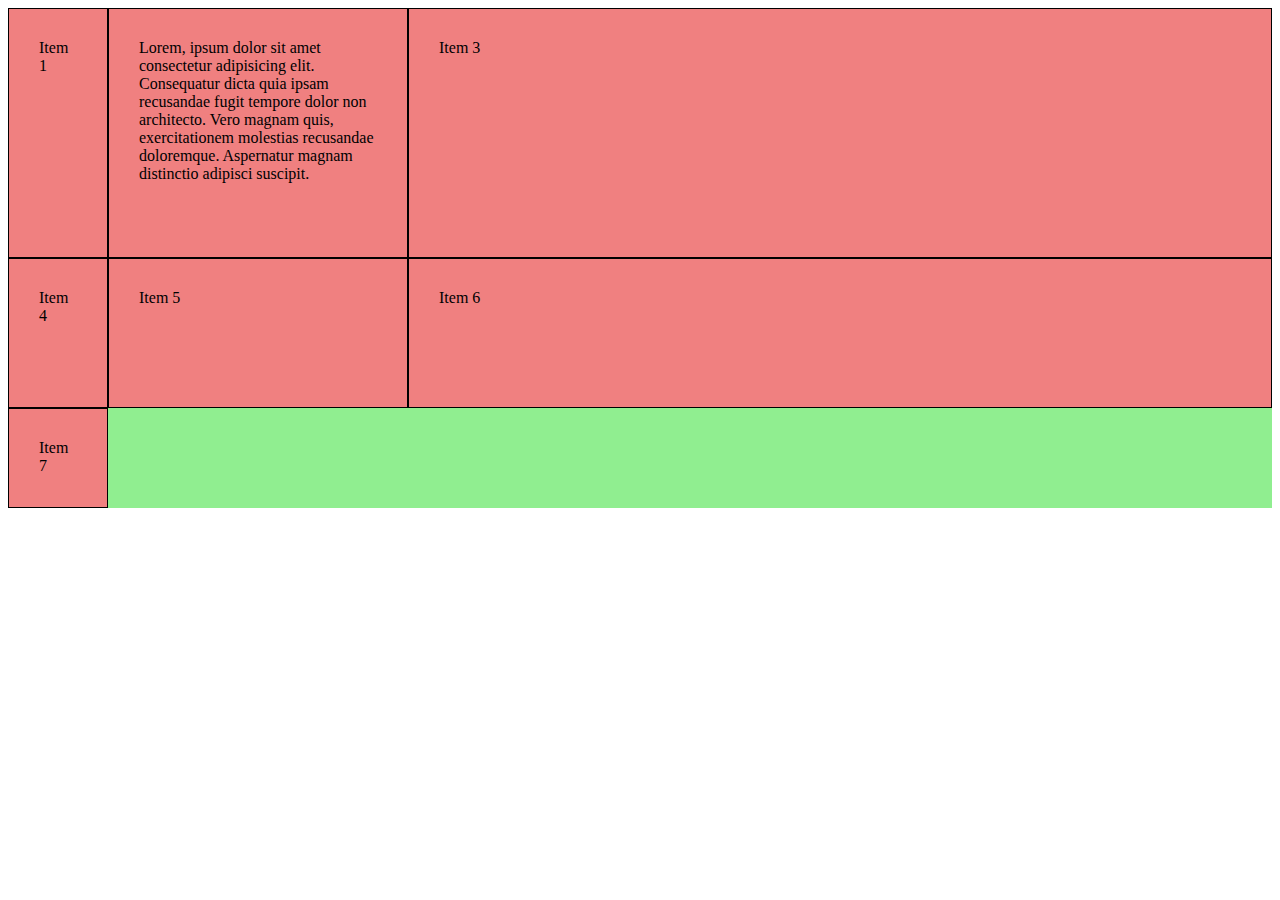
==== css-grid/index.html @ 718fb4bc "Added cssgrid folder w/ project" ====
<!DOCTYPE html>
<html lang="en">
<head>
    <meta charset="UTF-8">
    <meta name="viewport" content="width=device-width, initial-scale=1.0">
    <meta http-equiv="X-UA-Compatible" content="ie=edge">
    <link rel="stylesheet" href="style.css">
    <title>Grid</title>
    <style media="screen">
      #container {
        display: grid;
        background: lightgreen;
        grid-template-columns: 100px 300px auto;
        grid-template-rows: 250px 150px 100px;
      }

      .item {
        background: lightcoral;
        padding: 30px;
        border: 1px solid;
      }
    </style>
</head>
<body>
    <div id="container">
      <div class="item">Item 1</div>
      <div class="item">Lorem, ipsum dolor sit amet consectetur adipisicing elit. Consequatur dicta quia ipsam recusandae fugit tempore dolor non architecto. Vero magnam quis, exercitationem molestias recusandae doloremque. Aspernatur magnam distinctio adipisci suscipit.</div>
      <div class="item">Item 3</div>
      <div class="item">Item 4</div>
      <div class="item">Item 5</div>
      <div class="item">Item 6</div>
      <div class="item">Item 7</div>
    </div>
</body>
</html>
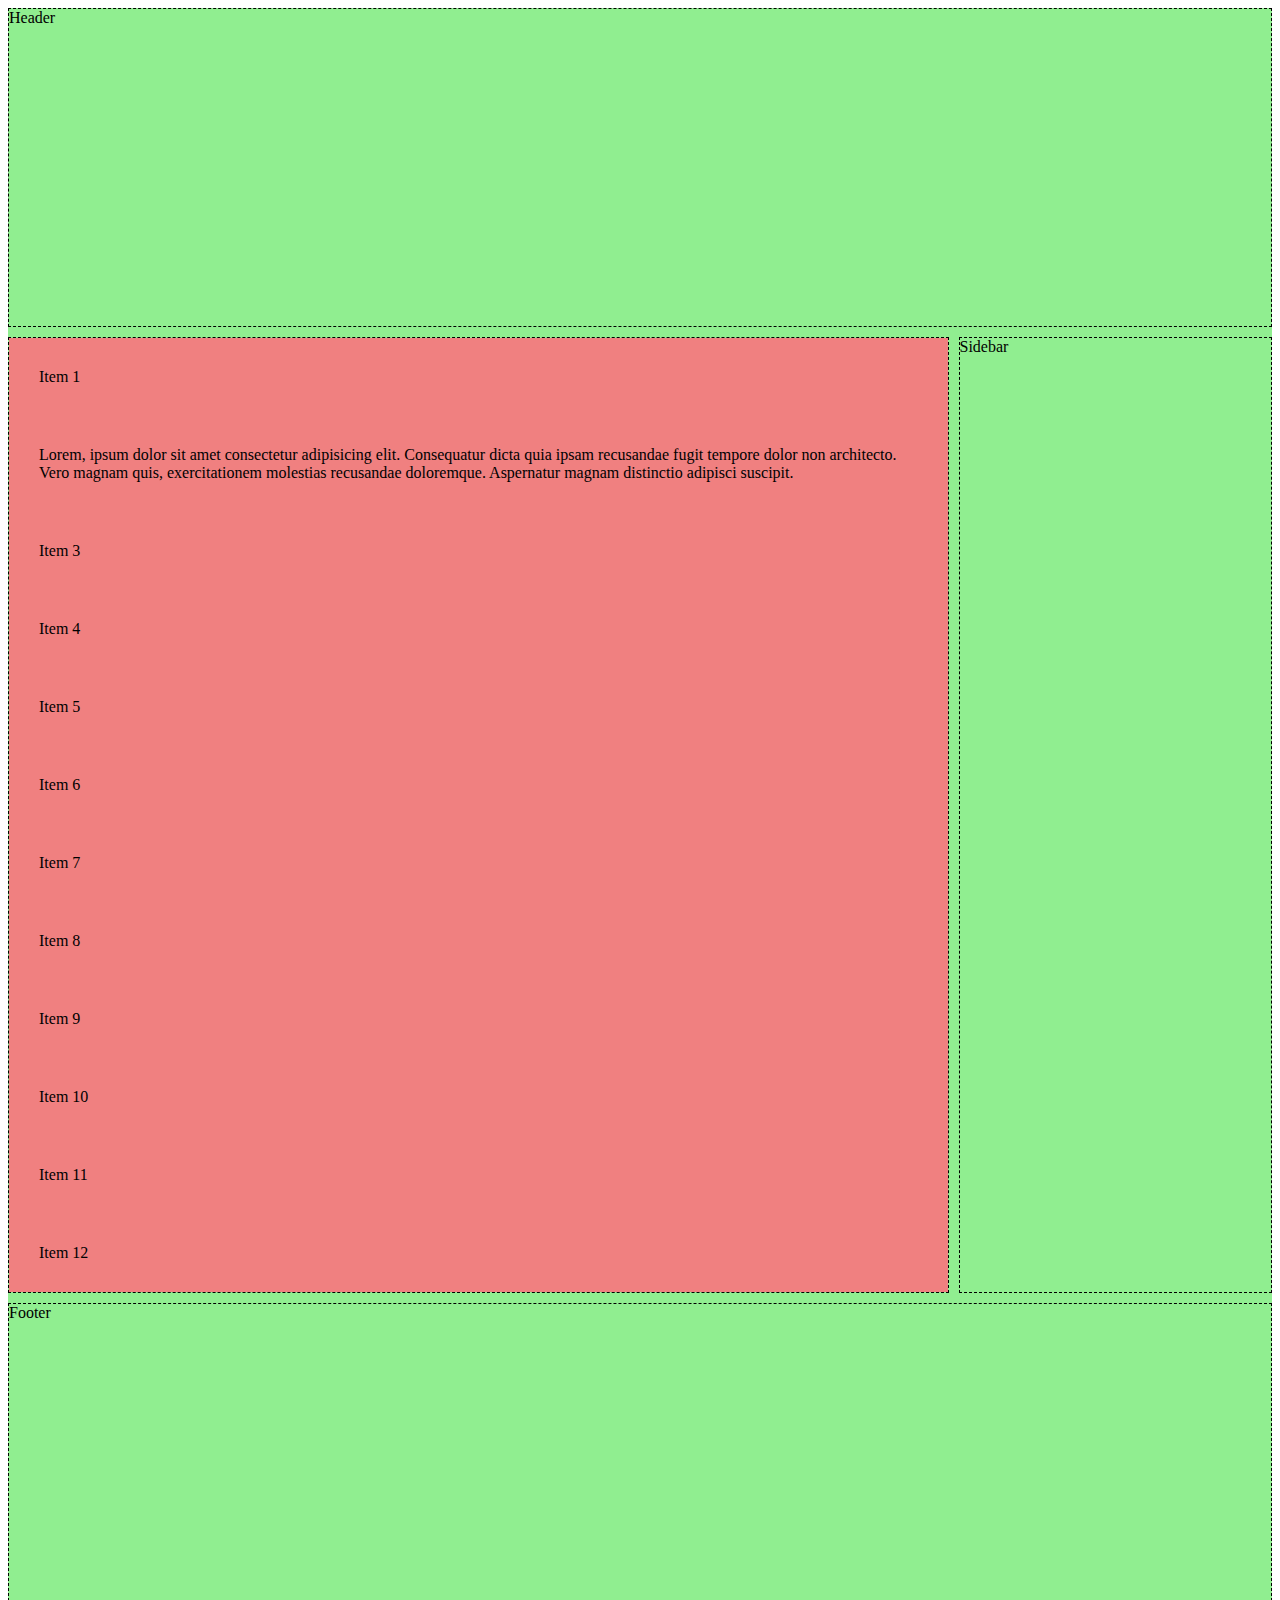
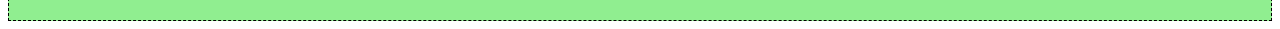
==== commit 7985e911: "⚔" ====
--- a/css-grid/index.html
+++ b/css-grid/index.html
@@ -10,26 +10,77 @@
       #container {
         display: grid;
         background: lightgreen;
-        grid-template-columns: 100px 300px auto;
-        grid-template-rows: 250px 150px 100px;
+        grid-template-areas: "header header"
+                             "content sidebar"
+                             "footer footer";
+        grid-template-columns: 3fr 1fr;
+        grid-template-rows: 1fr 3fr 1fr;
+        grid-gap: 10px;
       }
 
       .item {
         background: lightcoral;
         padding: 30px;
-        border: 1px solid;
+      }
+
+      .item1 {
+        background: lightblue;
+        grid-row-start: row-start;
+        grid-row-end: row-end 4;
+        grid-column-start: col-start;
+        grid-column-end: col-end; 
+
+        /* grid-row: 2/4;
+        grid-column: 3/5; */
+
+        /* grid-area: 2/3/span 3/5; */
+      }
+
+      header {
+        grid-row: header;
+        grid-column: header;
+      }
+
+      main {
+        grid-row: content;
+        grid-column: content;
+      }
+
+      aside {
+        grid-row: sidebar;
+        grid-column: sidebar;
+      }
+
+      footer {
+        grid-row: footer;
+        grid-column: footer;
+      }
+
+      header, main, aside, footer{
+        border: 1px dashed;
       }
     </style>
 </head>
 <body>
     <div id="container">
-      <div class="item">Item 1</div>
-      <div class="item">Lorem, ipsum dolor sit amet consectetur adipisicing elit. Consequatur dicta quia ipsam recusandae fugit tempore dolor non architecto. Vero magnam quis, exercitationem molestias recusandae doloremque. Aspernatur magnam distinctio adipisci suscipit.</div>
-      <div class="item">Item 3</div>
-      <div class="item">Item 4</div>
-      <div class="item">Item 5</div>
-      <div class="item">Item 6</div>
-      <div class="item">Item 7</div>
+      <header>Header</header>
+      <main>
+          <div class="item">Item 1</div>
+          <div class="item">Lorem, ipsum dolor sit amet consectetur adipisicing elit. Consequatur dicta quia ipsam recusandae fugit tempore dolor non architecto. Vero magnam quis, exercitationem molestias recusandae doloremque. Aspernatur magnam distinctio adipisci suscipit.</div>
+          <div class="item">Item 3</div>
+          <div class="item">Item 4</div>
+          <div class="item">Item 5</div>
+          <div class="item">Item 6</div>
+          <div class="item">Item 7</div>
+          <div class="item">Item 8</div>
+          <div class="item">Item 9</div>
+          <div class="item">Item 10</div>
+          <div class="item">Item 11</div>
+          <div class="item">Item 12</div>
+      </main>
+      <aside>Sidebar</aside>
+      <footer>Footer</footer>
+      
     </div>
 </body>
 </html>
